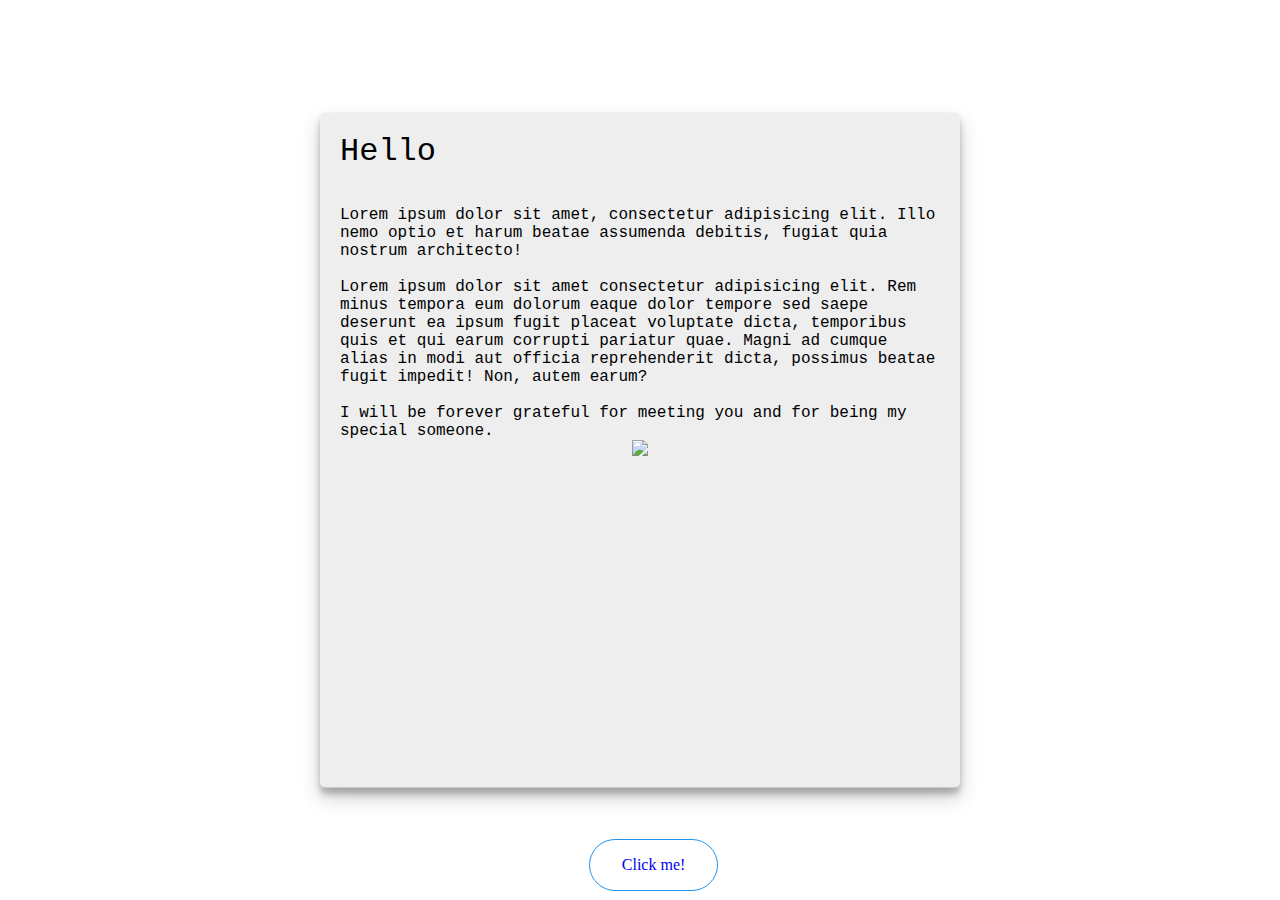
==== index.html @ dca912a9 "first message" ====
<!DOCTYPE html>
<html lang="en">
<head>
    <meta charset="UTF-8">
    <meta name="viewport" content="width=device-width, initial-scale=1.0">
    <title>document</title>
    <link rel="stylesheet" href="style.css">
    <script src="//ajax.googleapis.com/ajax/libs/jquery/1.9.1/jquery.min.js"></script>
    <link rel="icon" href="logo.ico">

</head>
<body>
    <div class="container">
        <label>
        <div class="heart">
            <img src="https://upload.wikimedia.org/wikipedia/commons/4/42/Love_Heart_SVG.svg"></img>
        </div>
        <input id="messageState" type="checkbox" style="display:none"/>
        </label>
        <div class="message">
            <h1><b>Hello</b></h1>
            <p><br><br>        Lorem ipsum dolor sit amet, consectetur adipisicing elit. Illo nemo optio et harum beatae assumenda debitis, fugiat quia nostrum architecto!<br><br>    
                Lorem ipsum dolor sit amet consectetur adipisicing elit. Rem minus tempora eum dolorum eaque dolor tempore sed saepe deserunt ea ipsum fugit placeat voluptate dicta, temporibus quis et qui earum corrupti 
                pariatur quae. Magni ad cumque alias in modi aut officia reprehenderit dicta, possimus beatae fugit impedit! Non, autem earum?<br><br>        I will be forever grateful for meeting you and for being my special someone.
            </p>
        </div>
    </div>

    <div class="container-item">
          <a target="_blank" class="button" href="bloom.html">Click me!</a>
    </div>

    <script nounce>
        $("#messageState").on("change", (x) => {
	$(".message").removeClass("openNor").removeClass("closeNor");
	if ($("#messageState").is(":checked")) {
		$(".message").removeClass("closed").removeClass("no-anim").addClass("openNor");
		$(".heart").removeClass("closeHer").removeClass("openedHer").addClass("openHer");
		$(".container").stop().animate({"backgroundColor": "#f48fb1"}, 2000);
		console.log("Abrindo");
	} else {
		$(".message").removeClass("no-anim").addClass("closeNor");
		$(".heart").removeClass("openHer").removeClass("openedHer").addClass("closeHer");
		$(".container").stop().animate({"backgroundColor": "#fce4ec"}, 2000);
		console.log("fechando");
	}
});

$(".message").on('webkitAnimationEnd oanimationend msAnimationEnd animationend', function(e) {
	console.log("Animation End");
	if ($(".message").hasClass("closeNor"))
		$(".message").addClass("closed");
	$(".message").removeClass("openNor").removeClass("closeNor").addClass("no-anim");
});

$(".heart").on('webkitAnimationEnd oanimationend msAnimationEnd animationend', function(e) {
	console.log("Animation End");
	if (!$(".heart").hasClass("closeHer"))
		$(".heart").addClass("openedHer").addClass("beating");
	else
		$(".heart").addClass("no-anim").removeClass("beating");
	$(".heart").removeClass("openHer").removeClass("closeHer");
});
    </script>   

<script type="module" src="https://unpkg.com/ionicons@7.1.0/dist/ionicons/ionicons.esm.js"></script>
<script nomodule src="https://unpkg.com/ionicons@7.1.0/dist/ionicons/ionicons.js"></script>
</body>
</html>
---- style.css ----
*{
	margin: 0;
	box-sizing: border-box;
}


h1,
p {
	font-family: 'Courier New', monospace;
}

p{
	text-indent: 50px;
}

h1 {
	font-weight: 200;
}

body{
	margin: 0;
}

.container {
	position: relative;
	width: 100%;
	height: 100vh;
	overflow: hidden;
}

.heart {
	position: absolute;
	left: 50%;
	top: 50%;
	text-align: center;
	transform: translate(-50%, -50%);
	transiton: transform 2s;
	z-index: 1;
}

.heart > img {
	width: 50px;
	height: auto;
}

.message {
	padding: 20px;
	background-color: #eee;
	min-width: 400px;
	height: 75%;
	position: absolute;
	left: 50%;
	top: 50%;
	transform: translate(-50%, -50%);
	z-index: 0;
	overflow: hidden;
	animation-name: openmsg;
	animation-duration: 2s;
	animation-timing-function: linear;
	animation-play-state: paused;
	animation-fill-mode: forwards;
	box-shadow: 0 10px 20px rgba(0, 0, 0, 0.19), 0 6px 6px rgba(0, 0, 0, 0.23);
	border-radius: 5px;
}

.heart > img:hover {
	animation-name: beat;
	animation-duration: 2s;
	animation-timing-function: ease-in-out;
	animation-iteration-count: infinite;
	animation-play-state: running;
}

#messageState {}

@keyframes beat {
	0% {
		width: 50px;
	}
	25% {
		width: 58px;
	}
	30% {
		width: 50px;
	}
	50% {
		width: 45px;
	}
	60% {
		width: 50px;
	}
	75% {
		width: 58px;
	}
	100% {
		width: 50px;
	}
}

@keyframes openmsg {
	0% {
		height: 0px;
		padding: 0px 20px;
	}
	100% {
		height: 75%;
		padding: 20px 20px;
	}
}

@keyframes heartMove {
	0% {
		top: 50%
	}
	100% {
		top: 85%;
		transform: translate(-50%, 0);
	}
}

.openNor {
	animation-direction: normal;
	animation-play-state: running;
}

.closeNor {
	animation-direction: reverse;
	animation-play-state: running;
}

.no-anim {
	animation: none;
}

.closed {
	height: 0px;
	padding: 0px 20px;
}

.bottom {
	bottom: 5px;
}

.openHer {
	animation-name: heartMove;
	animation-duration: 2s;
	animation-timing-function: linear;
	animation-play-state: running;
	animation-fill-mode: forwards;
}

.closeHer {
	animation-name: heartMove;
	animation-duration: 2s;
	animation-timing-function: linear;
	animation-play-state: running;
	animation-direction: reverse;
	animation-fill-mode: forwards;
}

.beating > img {
	animation-name: beat;
	animation-duration: 2s;
	animation-timing-function: ease-in-out;
	animation-iteration-count: infinite;
	animation-play-state: running;
}

.openedHer {
	top: 85%;
	transform: translate(-50%, 0);
}

.button 	{
	position:absolute;
	bottom: 1%;
	left: 46%;
	padding: 16px 32px;
	background: transparent;
	border-radius: 30px;
	border: 1px solid #2196f3;
	outline: none;
	cursor: pointer;
	text-decoration: none;
}

.button:hover{
	background-color: #2196f3;
	color: white;
}

@media screen and (max-width:768px) {
	.button{
		left: 39%;
	}	
}
@media screen and (min-width:600px) {
	.button{
		left: 43%;
	}	
}
@media screen and (min-width:768px) {
	.button{
		left: 46%;
	}	
}
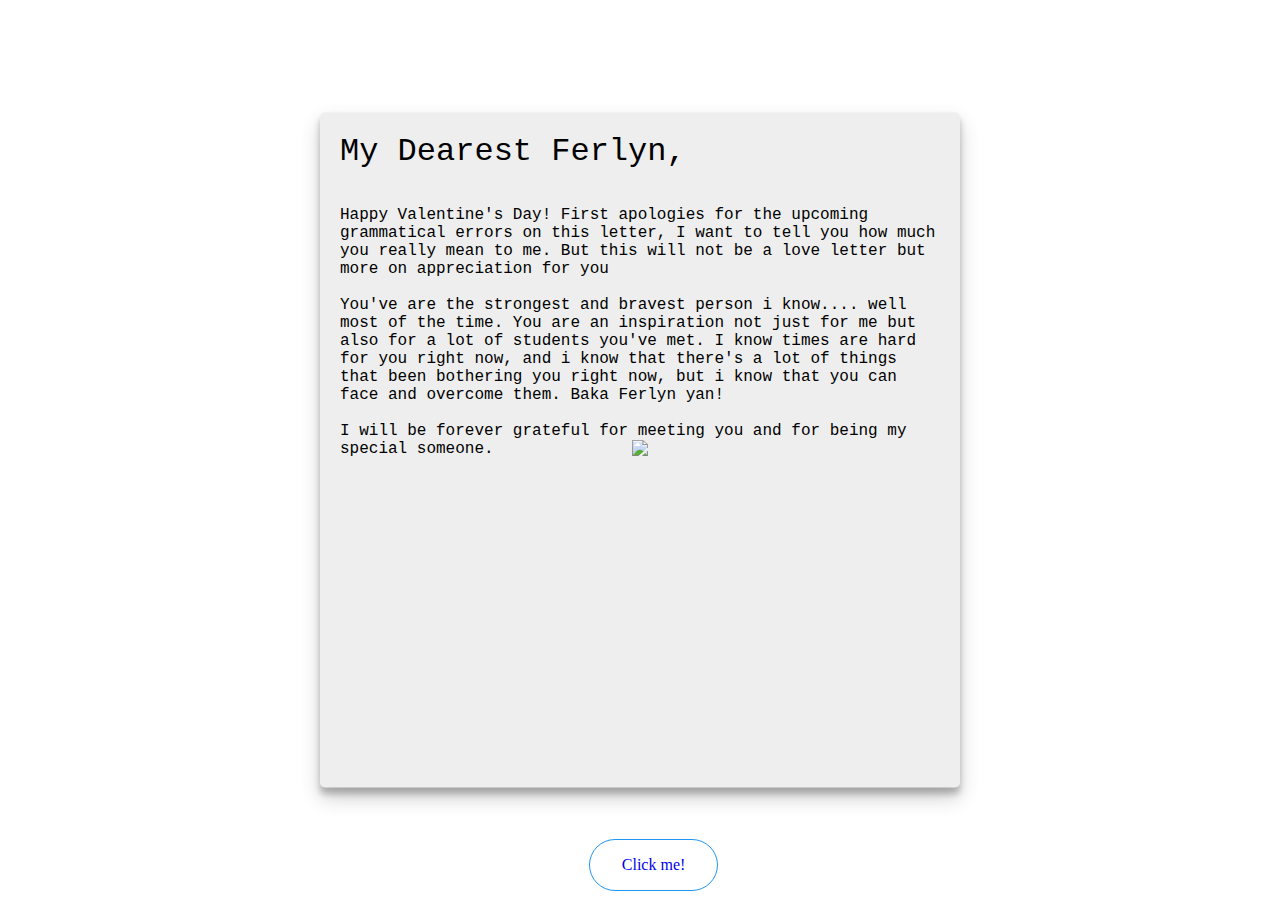
==== commit 46da0c1d: "change in html file" ====
--- a/index.html
+++ b/index.html
@@ -3,7 +3,7 @@
 <head>
     <meta charset="UTF-8">
     <meta name="viewport" content="width=device-width, initial-scale=1.0">
-    <title>document</title>
+    <title>Dear Ferlyn</title>
     <link rel="stylesheet" href="style.css">
     <script src="//ajax.googleapis.com/ajax/libs/jquery/1.9.1/jquery.min.js"></script>
     <link rel="icon" href="logo.ico">
@@ -18,10 +18,12 @@
         <input id="messageState" type="checkbox" style="display:none"/>
         </label>
         <div class="message">
-            <h1><b>Hello</b></h1>
-            <p><br><br>        Lorem ipsum dolor sit amet, consectetur adipisicing elit. Illo nemo optio et harum beatae assumenda debitis, fugiat quia nostrum architecto!<br><br>    
-                Lorem ipsum dolor sit amet consectetur adipisicing elit. Rem minus tempora eum dolorum eaque dolor tempore sed saepe deserunt ea ipsum fugit placeat voluptate dicta, temporibus quis et qui earum corrupti 
-                pariatur quae. Magni ad cumque alias in modi aut officia reprehenderit dicta, possimus beatae fugit impedit! Non, autem earum?<br><br>        I will be forever grateful for meeting you and for being my special someone.
+            <h1><b>My Dearest Ferlyn,</b></h1>
+            <p><br><br>        Happy Valentine's Day! First apologies for the upcoming grammatical errors on this letter, I want to tell you how much you really 
+                mean to me. But this will not be a love letter but more on appreciation for you<br><br>         You've are the strongest and bravest person i 
+                know.... well most of the time. You are an inspiration not just for me but also for a lot of students you've met. I know times are
+                hard for you right now, and i know that there's a lot of things that been bothering you right now, but i know that you can face and overcome
+                them. Baka Ferlyn yan! <br><br>        I will be forever grateful for meeting you and for being my special someone.
             </p>
         </div>
     </div>
